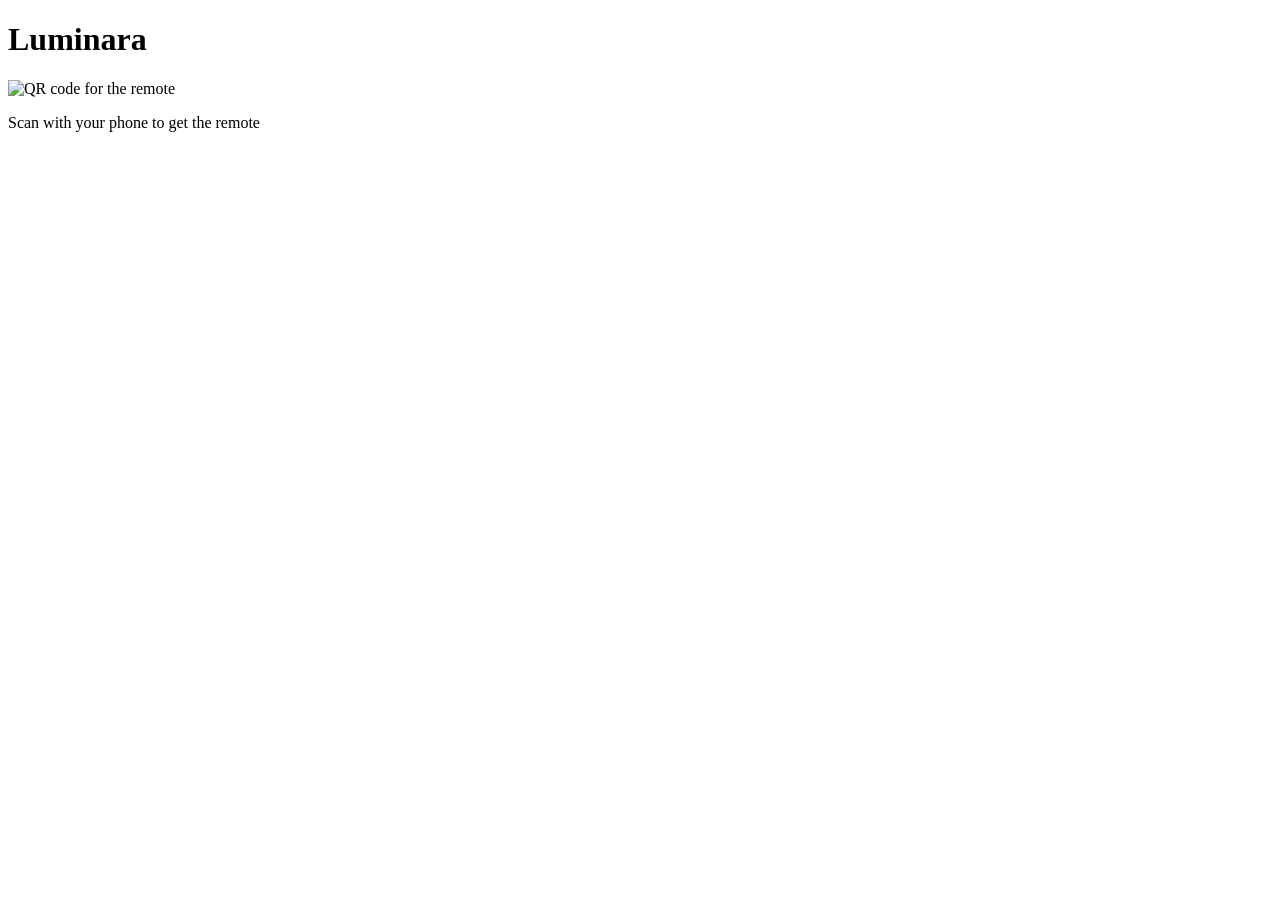
==== web/tv/index.html @ 2f1e35d6 "Pi TV box: controller, launcher, remote, and Pi deployment - aiohttp controller driving system Chrom" ====
<!doctype html>
<html lang="en">
<head>
  <meta charset="utf-8">
  <meta name="viewport" content="width=device-width, initial-scale=1">
  <title>Luminara</title>
  <link rel="stylesheet" href="/tv/tv.css">
</head>
<body>
  <header>
    <h1>Luminara</h1>
    <time id="clock"></time>
  </header>
  <main>
    <ul id="tiles" class="tiles" role="listbox" aria-label="Services"></ul>
  </main>
  <aside class="pair">
    <img id="qr" alt="QR code for the remote" width="168" height="168">
    <div>
      <p class="label">Scan with your phone to get the remote</p>
      <p id="url" class="url"></p>
      <p id="pin" class="pin" hidden>PIN <strong></strong></p>
    </div>
  </aside>
  <p id="status" class="status" hidden>Connecting…</p>
  <script src="/tv/tv.js"></script>
</body>
</html>
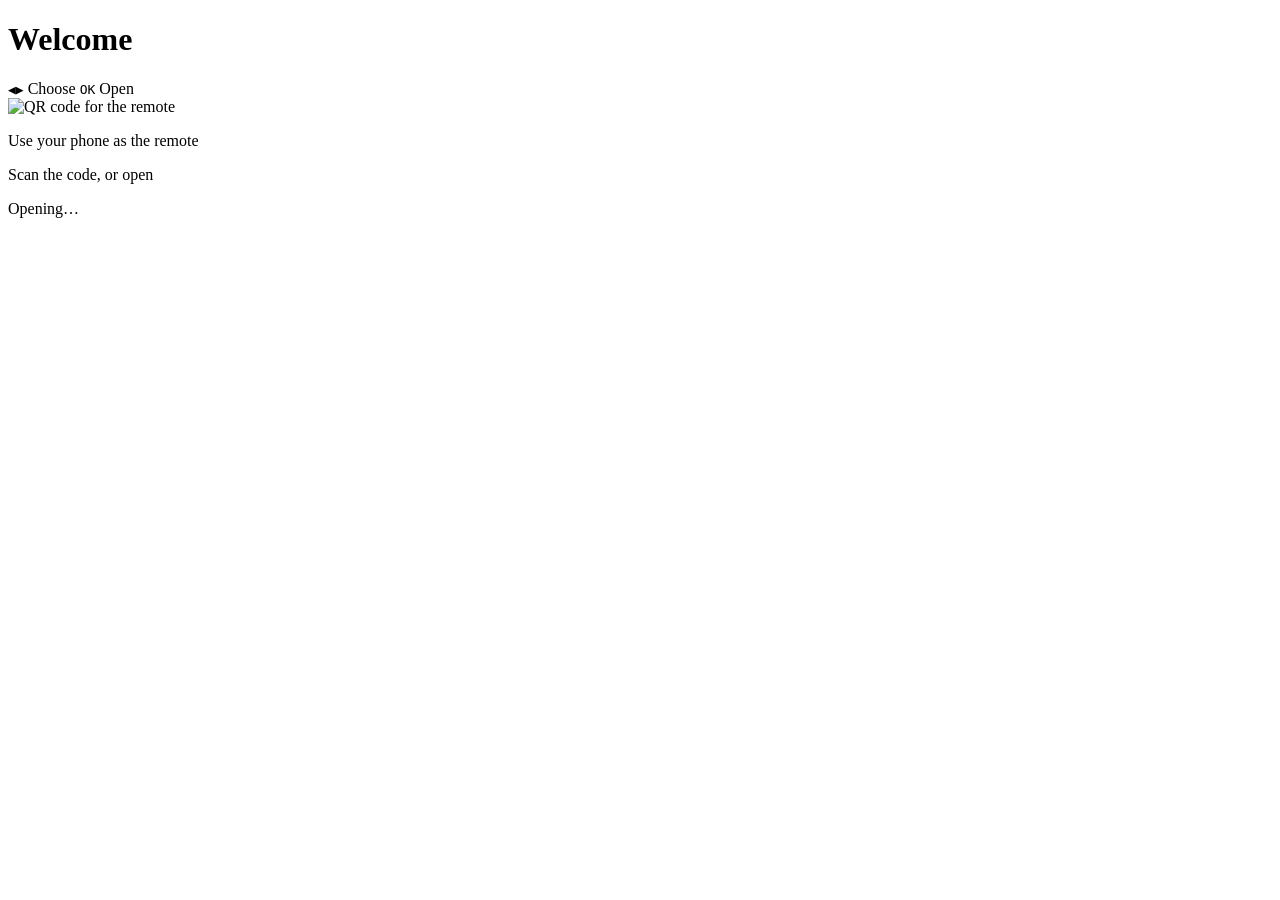
==== commit f9aec178: "Redesigned TV launcher and remote with service logos; quieter kiosk TV launcher: greeting/clock/date" ====
--- a/web/tv/index.html
+++ b/web/tv/index.html
@@ -7,22 +7,59 @@
   <link rel="stylesheet" href="/tv/tv.css">
 </head>
 <body>
-  <header>
-    <h1>Luminara</h1>
-    <time id="clock"></time>
+  <div class="ambient" aria-hidden="true"><div class="glow" id="glow-a"></div><div class="glow" id="glow-b"></div></div>
+
+  <header class="top">
+    <div class="brand">
+      <span class="mark" aria-hidden="true"></span>
+      <div>
+        <h1 id="greeting">Welcome</h1>
+        <p id="date" class="muted"></p>
+      </div>
+    </div>
+    <div class="top-right">
+      <span id="remotes" class="chip" hidden>
+        <svg viewBox="0 0 24 24"><rect x="7" y="2.5" width="10" height="19" rx="2.5"/><path d="M11 18.5h2"/></svg>
+        <span></span>
+      </span>
+      <time id="clock"></time>
+    </div>
   </header>
+
   <main>
+    <section class="hero" aria-live="polite">
+      <p id="hero-eyebrow" class="eyebrow"></p>
+      <h2 id="hero-title"></h2>
+      <p id="hero-sub" class="muted"></p>
+    </section>
     <ul id="tiles" class="tiles" role="listbox" aria-label="Services"></ul>
   </main>
-  <aside class="pair">
-    <img id="qr" alt="QR code for the remote" width="168" height="168">
-    <div>
-      <p class="label">Scan with your phone to get the remote</p>
-      <p id="url" class="url"></p>
-      <p id="pin" class="pin" hidden>PIN <strong></strong></p>
+
+  <footer class="bottom">
+    <div class="hints">
+      <span><kbd>◀</kbd><kbd>▶</kbd> Choose</span>
+      <span><kbd>OK</kbd> Open</span>
     </div>
-  </aside>
-  <p id="status" class="status" hidden>Connecting…</p>
+    <aside id="pair" class="pair">
+      <img id="qr" alt="QR code for the remote">
+      <div>
+        <p class="pair-title" id="pair-title">Use your phone as the remote</p>
+        <p class="muted">Scan the code, or open <strong id="url"></strong></p>
+        <p id="pin" class="pin" hidden>PIN <strong></strong></p>
+      </div>
+    </aside>
+  </footer>
+
+  <div id="splash" class="splash" aria-hidden="true">
+    <div class="splash-logo"></div>
+    <p class="splash-note">Opening…</p>
+  </div>
+
+  <div id="saver" class="saver" aria-hidden="true">
+    <div class="saver-clock"><time></time><p></p></div>
+  </div>
+
+  <p id="status" class="status" hidden>Reconnecting…</p>
   <script src="/tv/tv.js"></script>
 </body>
 </html>
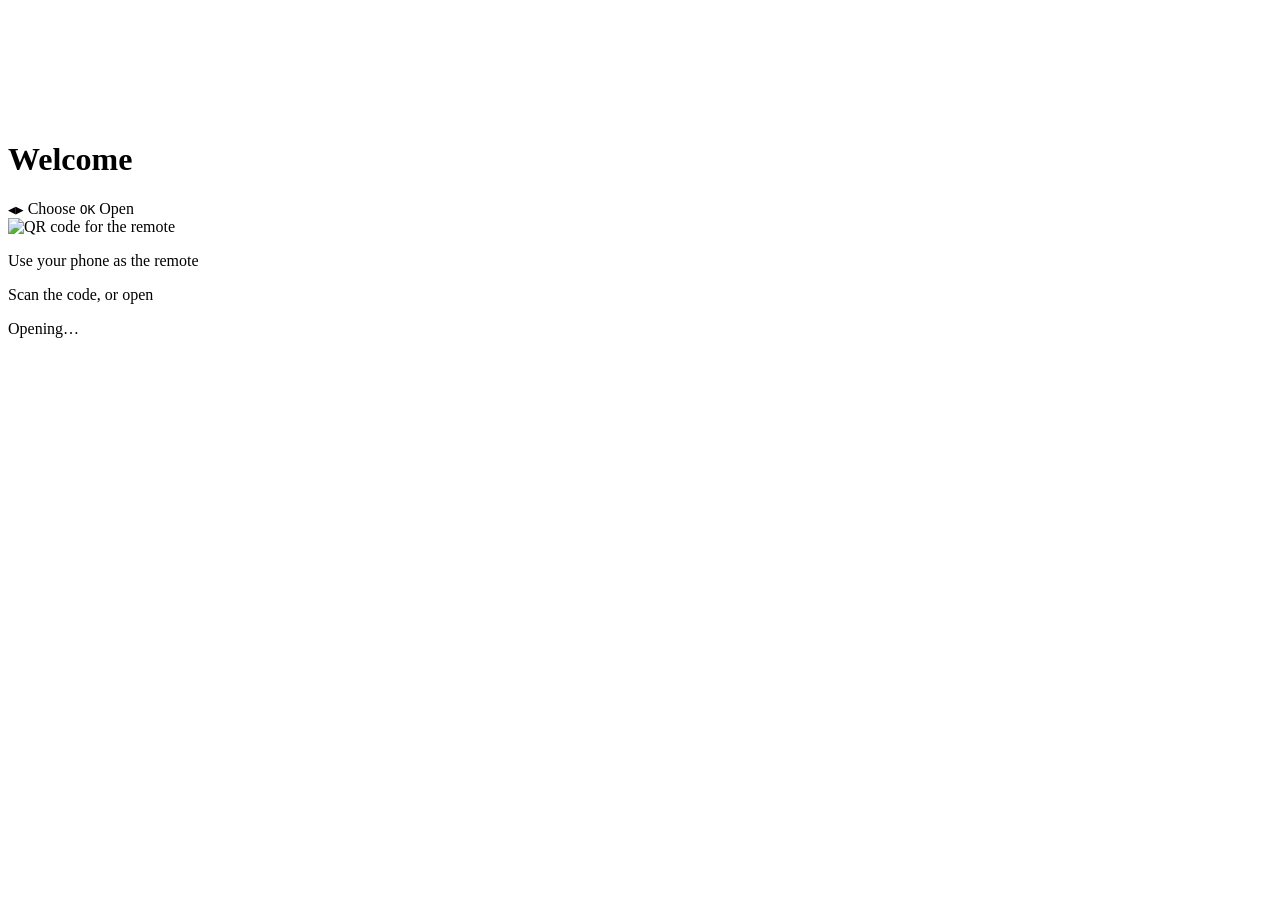
==== commit 9cd53f4f: "Smoother screensaver and home screen at a fraction of the CPU; leaner Chromium - Particle clock draw" ====
--- a/web/tv/index.html
+++ b/web/tv/index.html
@@ -7,7 +7,7 @@
   <link rel="stylesheet" href="/tv/tv.css">
 </head>
 <body>
-  <div class="ambient" aria-hidden="true"><div class="glow" id="glow-a"></div><div class="glow" id="glow-b"></div></div>
+  <canvas class="ambient" id="ambient" width="192" height="108" aria-hidden="true"></canvas>
 
   <header class="top">
     <div class="brand">
@@ -27,6 +27,15 @@
   </header>
 
   <main>
+    <div id="update" class="update" hidden>
+      <svg viewBox="0 0 24 24"><path d="M20 12a8 8 0 1 1-2.34-5.66"/><path d="M20 4v5h-5"/></svg>
+      <div class="update-text">
+        <strong>Update available</strong>
+        <span id="update-detail" class="muted"></span>
+      </div>
+      <button id="update-install" class="btn primary" data-act="install">Install now</button>
+      <button id="update-later" class="btn" data-act="later">Later</button>
+    </div>
     <section class="hero" aria-live="polite">
       <p id="hero-eyebrow" class="eyebrow"></p>
       <h2 id="hero-title"></h2>
@@ -55,9 +64,6 @@
     <p class="splash-note">Opening…</p>
   </div>
 
-  <div id="saver" class="saver" aria-hidden="true">
-    <div class="saver-clock"><time></time><p></p></div>
-  </div>
 
   <p id="status" class="status" hidden>Reconnecting…</p>
   <script src="/tv/tv.js"></script>
